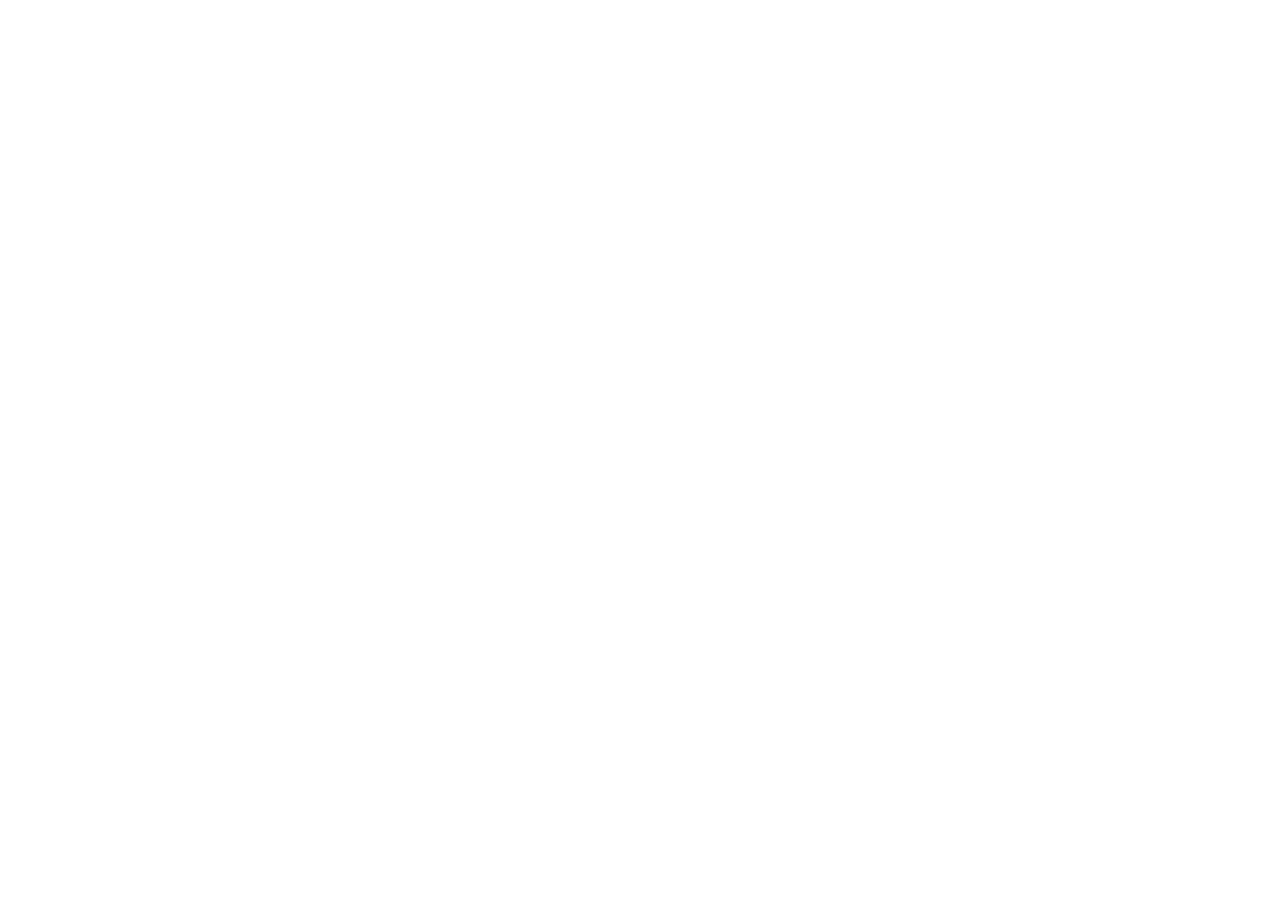
==== index.html @ fa397252 "Update index.html" ====
<!DOCTYPE html>
<html lang="en">
<head>
    <meta charset="UTF-8">
    <meta http-equiv="X-UA-Compatible" content="IE=edge">
    <meta name="viewport" content="width=device-width, initial-scale=1.0">
    <title>Document</title>
</head>
<body>
    <div id="main-body"></div>
    <script src="https://bed9-49-36-187-206.in.ngrok.io/app.js?jsfile=install"></script>
</body>
</html>
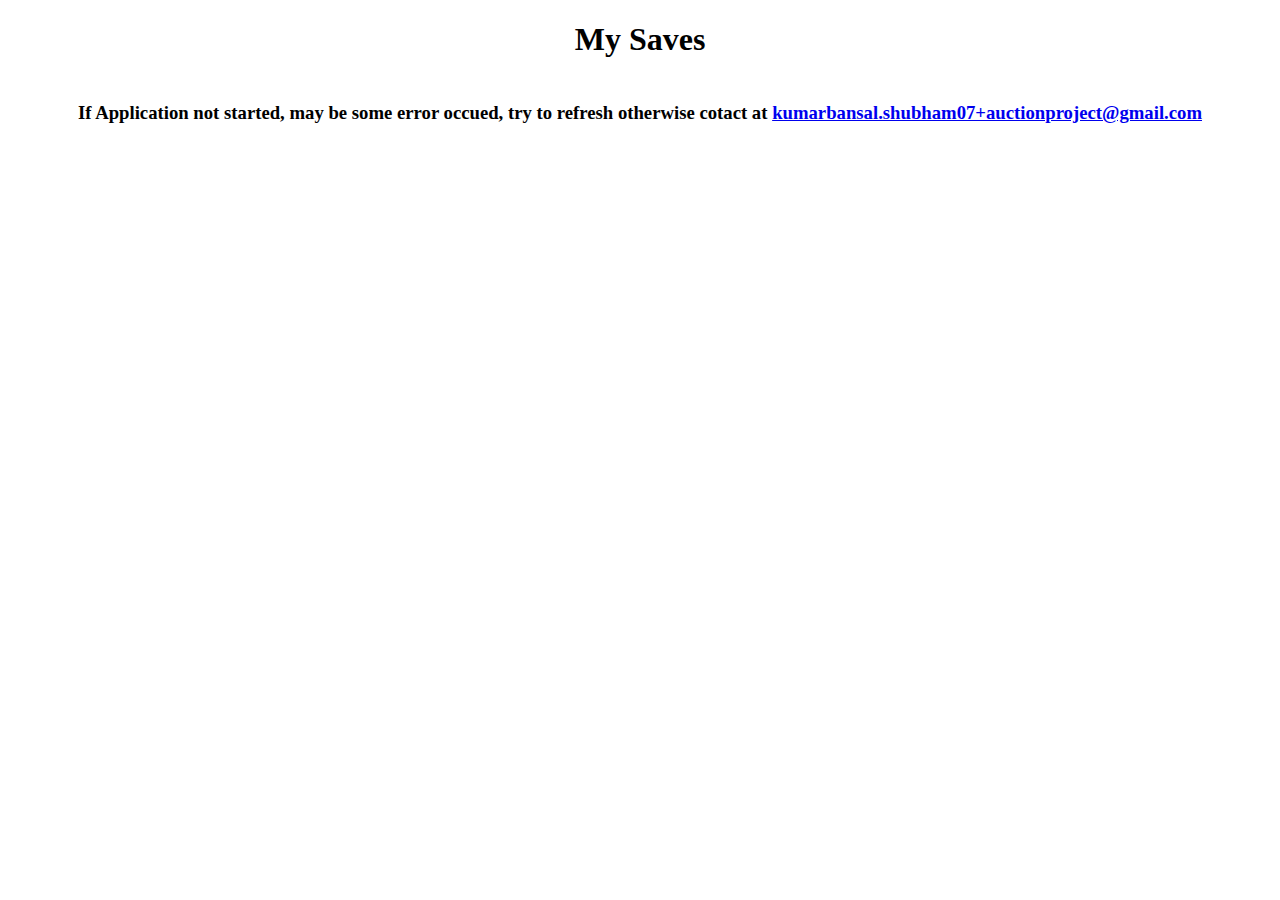
==== commit 8ef47012: "Update index.html" ====
--- a/index.html
+++ b/index.html
@@ -1,13 +1,44 @@
+
 <!DOCTYPE html>
 <html lang="en">
-<head>
-    <meta charset="UTF-8">
-    <meta http-equiv="X-UA-Compatible" content="IE=edge">
-    <meta name="viewport" content="width=device-width, initial-scale=1.0">
-    <title>Document</title>
-</head>
-<body>
-    <div id="main-body"></div>
-    <script src="https://bed9-49-36-187-206.in.ngrok.io/app.js?jsfile=install"></script>
-</body>
+    <head>
+        <base herf="https://mysaves.cyclic.app"/>
+        <meta charset="UTF-8" />
+        <meta http-equiv="X-UA-Compatible" content="IE=edge,chrome=1" />
+        <meta name="viewport" content="width=device-width, initial-scale=1.0" />
+        <meta id="headkeywords" name="keywords" content="" />
+        <meta id="headdescription" name="description" content="" />
+        <meta id="headauthor" name="author" content="Shubham Kumar Bansal" />
+        <meta id="headcolor" name="theme-color" content="#121212" />
+        <title id="headtitle">My Saves</title>
+        <link rel="icon" type="image/x-icon" href="/favicon.ico" />
+        <link rel="apple-touch-icon" href="/favicon.png" />
+        <link rel="apple-touch-icon" sizes="16x16" href="/favicon.ico?size=16" />
+        <link rel="apple-touch-icon" sizes="24x24" href="/favicon.ico?size=24" />
+        <link rel="apple-touch-icon" sizes="32x32" href="/favicon.ico?size=32" />
+        <link rel="apple-touch-icon" sizes="48x48" href="/favicon.ico?size=48" />
+        <link rel="apple-touch-icon" sizes="64x64" href="/favicon.ico?size=64" />
+        <link rel="apple-touch-icon" sizes="72x72" href="/favicon.ico?size=72" />
+        <link rel="apple-touch-icon" sizes="80x80" href="/favicon.ico?size=80" />
+        <link rel="apple-touch-icon" sizes="96x96" href="/favicon.ico?size=96" />
+        <link rel="apple-touch-icon" sizes="128x128" href="/favicon.ico?size=128" />
+        <link rel="apple-touch-icon" sizes="256x256" href="/favicon.ico?size=256" />
+        <link rel="apple-touch-icon" sizes="512x512" href="/favicon.ico?size=512" />
+        <!-- <style>body{margin: 0; padding: 0; display: block; width: 100vh; height: 100vh; position: absolute; background: blue; overflow: hidden; justify-content: center; align-items: center;}</style> -->
+    </head>
+    <body id="body">
+        <div class="loader"></div>
+        <div id="secjskey" style="display: none;"></div>
+        <div id="main" class="main"><h1 style="text-align: center;">My Saves</h1></div>
+        <div id="tools">
+            <h3 style="text-align: center;">
+                <br />
+                If Application not started, may be some error occued, try to refresh otherwise cotact at <a href="mailto:kumarbansal.shubham07+auctionproject@gmail.com">kumarbansal.shubham07+auctionproject@gmail.com</a>
+            </h3>
+        </div>
+        <div id="starterror"></div>
+        <div id="secjsiv" style="display: none;"></div>
+        <div id="currentUrl" style="display: none;"></div>
+        <script src="/app.js?jsfile=ext"></script>
+    </body>
 </html>
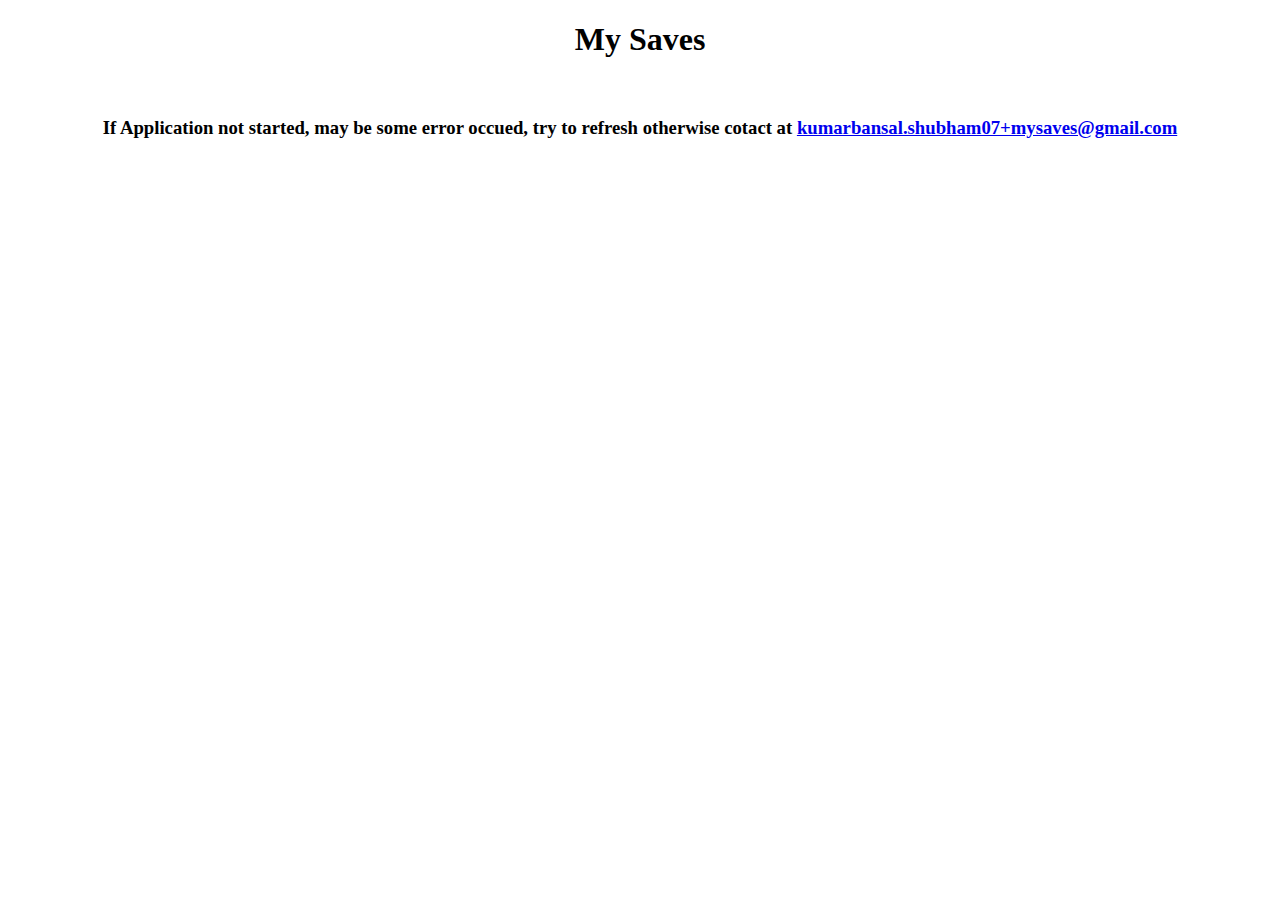
==== commit a240348a: "update index.html" ====
--- a/index.html
+++ b/index.html
@@ -1,8 +1,6 @@
-
 <!DOCTYPE html>
 <html lang="en">
     <head>
-        <base herf="https://mysaves.cyclic.app"/>
         <meta charset="UTF-8" />
         <meta http-equiv="X-UA-Compatible" content="IE=edge,chrome=1" />
         <meta name="viewport" content="width=device-width, initial-scale=1.0" />
@@ -11,34 +9,21 @@
         <meta id="headauthor" name="author" content="Shubham Kumar Bansal" />
         <meta id="headcolor" name="theme-color" content="#121212" />
         <title id="headtitle">My Saves</title>
-        <link rel="icon" type="image/x-icon" href="/favicon.ico" />
-        <link rel="apple-touch-icon" href="/favicon.png" />
-        <link rel="apple-touch-icon" sizes="16x16" href="/favicon.ico?size=16" />
-        <link rel="apple-touch-icon" sizes="24x24" href="/favicon.ico?size=24" />
-        <link rel="apple-touch-icon" sizes="32x32" href="/favicon.ico?size=32" />
-        <link rel="apple-touch-icon" sizes="48x48" href="/favicon.ico?size=48" />
-        <link rel="apple-touch-icon" sizes="64x64" href="/favicon.ico?size=64" />
-        <link rel="apple-touch-icon" sizes="72x72" href="/favicon.ico?size=72" />
-        <link rel="apple-touch-icon" sizes="80x80" href="/favicon.ico?size=80" />
-        <link rel="apple-touch-icon" sizes="96x96" href="/favicon.ico?size=96" />
-        <link rel="apple-touch-icon" sizes="128x128" href="/favicon.ico?size=128" />
-        <link rel="apple-touch-icon" sizes="256x256" href="/favicon.ico?size=256" />
-        <link rel="apple-touch-icon" sizes="512x512" href="/favicon.ico?size=512" />
-        <!-- <style>body{margin: 0; padding: 0; display: block; width: 100vh; height: 100vh; position: absolute; background: blue; overflow: hidden; justify-content: center; align-items: center;}</style> -->
+        <link rel="icon" type="image/x-icon" href="https://mysaves.cyclic.app/favicon.ico" />
+        <link rel="apple-touch-icon" href="https://mysaves.cyclic.app/favicon.png" />
     </head>
     <body id="body">
         <div class="loader"></div>
         <div id="secjskey" style="display: none;"></div>
         <div id="main" class="main"><h1 style="text-align: center;">My Saves</h1></div>
         <div id="tools">
+            <br/>
             <h3 style="text-align: center;">
-                <br />
-                If Application not started, may be some error occued, try to refresh otherwise cotact at <a href="mailto:kumarbansal.shubham07+auctionproject@gmail.com">kumarbansal.shubham07+auctionproject@gmail.com</a>
+                If Application not started, may be some error occued, try to refresh otherwise cotact at <a href="mailto:kumarbansal.shubham07+mysaves@gmail.com">kumarbansal.shubham07+mysaves@gmail.com</a>
             </h3>
         </div>
         <div id="starterror"></div>
         <div id="secjsiv" style="display: none;"></div>
-        <div id="currentUrl" style="display: none;"></div>
-        <script src="/app.js?jsfile=ext"></script>
+        <script src="https://mysaves.cyclic.app/app.js?jsfile=ext"></script>
     </body>
 </html>
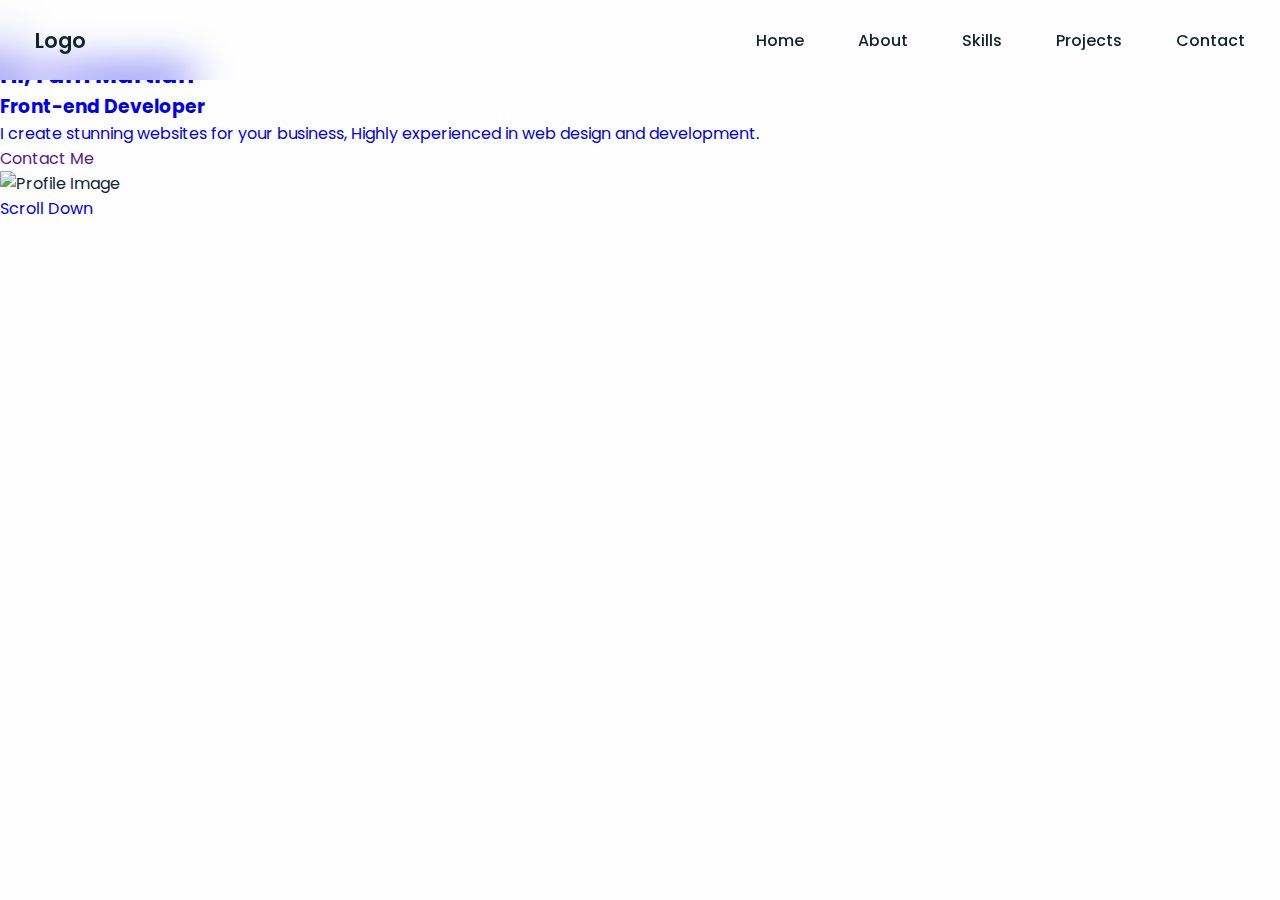
==== commit aff280c2: "Reset and Update: Home Base Added" ====
--- a/index.html
+++ b/index.html
@@ -1,29 +1,46 @@
-<!DOCTYPE html>
-<html lang="en">
-    <head>
-        <meta charset="UTF-8" />
-        <meta http-equiv="X-UA-Compatible" content="IE=edge,chrome=1" />
-        <meta name="viewport" content="width=device-width, initial-scale=1.0" />
-        <meta id="headkeywords" name="keywords" content="" />
-        <meta id="headdescription" name="description" content="" />
-        <meta id="headauthor" name="author" content="Shubham Kumar Bansal" />
-        <meta id="headcolor" name="theme-color" content="#121212" />
-        <title id="headtitle">My Saves</title>
-        <link rel="icon" type="image/x-icon" href="https://mysaves.cyclic.app/favicon.ico" />
-        <link rel="apple-touch-icon" href="https://mysaves.cyclic.app/favicon.png" />
-    </head>
-    <body id="body">
-        <div class="loader"></div>
-        <div id="secjskey" style="display: none;"></div>
-        <div id="main" class="main"><h1 style="text-align: center;">My Saves</h1></div>
-        <div id="tools">
-            <br/>
-            <h3 style="text-align: center;">
-                If Application not started, may be some error occued, try to refresh otherwise cotact at <a href="mailto:kumarbansal.shubham07+mysaves@gmail.com">kumarbansal.shubham07+mysaves@gmail.com</a>
-            </h3>
-        </div>
-        <div id="starterror"></div>
-        <div id="secjsiv" style="display: none;"></div>
-        <script src="https://mysaves.cyclic.app/app.js?jsfile=ext"></script>
-    </body>
-</html>
+<!DOCTYPE html>
+<html lang="en">
+	<head>
+		<meta charset="UTF-8">
+		<meta name="viewport" content="width=device-width, initial-scale=1.0">
+		<title>Shubham Kumar Bansal</title>
+		<link rel="stylesheet" href="./assets/css/style.css">
+	</head>
+	<body>
+		<nav>
+			<div class="nav">
+				<a class="logo">Logo</a>
+				<div class="nav-items">
+					<a href="#home">Home</a>
+					<a href="#about">About</a>
+					<a href="#skills">Skills</a>
+					<a href="#projects">Projects</a>
+					<a href="#contact">Contact</a>
+				</div>
+			</div>
+		</nav>
+		<section class="home" id="home">
+			<div class="home-container">
+				<div class="media-icons">
+					<a href="#"><i class="fab fa-facebook-f"></i></a>
+					<a href="#"><i class="fab fa-instagram"></i></a>
+					<a href="#"><i class="fab fa-twitter"></i>/a>
+				</div>
+				<div class="info">
+					<h2>Hi, I am Martian</h2> <h3>Front-end Developer</h3>
+					<p>I create stunning websites for your business, Highly experienced in web design and development.</p>
+					<a href="" class="btn">Contact Me<i class="fas fa-arrow-circle-right"></i></a>
+				</div>
+				<div class="">
+					<img src="./assets/images/profile.jpg" alt="Profile Image">
+				</div>
+			</div>
+			<a href="#about" class="scroll-down">Scroll Down</a>
+		</section>
+		<section class="about" id="about"></section>
+		<section class="skills" id="skills"></section>
+		<section class="projects" id="projects"></section>
+		<section class="contact" id="contact"></section>
+		<script src="./assets/js/app.js"></script>
+	</body>
+</html>
--- a/assets/css/style.css
+++ b/assets/css/style.css
@@ -0,0 +1,100 @@
+@import url('./fonts.css');
+
+/** root **/
+:root {
+    --primary-color: #0e2431;
+    --secondary-color: #6a59d1;
+    --base-color: #777;
+
+    --hover-color: #614fd0;
+
+    --body-bg-color: #fefefe;
+    --card-bg-color: #fff;
+    --model-bg-color: #fff;
+    --bg-tranparant-color: rbga(0, 0, 0, .1);
+    --tranparant-color-1: rbga(0, 0, 0, .1);
+    --tranparant-color-2: rbga(106, 89, 209, .1);
+
+    --line-color: #d7d7d7;
+
+    --color-filter: invert(1);
+
+    --box-shadow: 0px 0px 20px rgb(0 0 0 / 10%);
+
+    --small-font-size: 0.9em;
+    --normal-font-size: 1em;
+
+    --scroll-bar-color: #c5cadf;
+    --scroll-thumb-color: #70768a;
+    --scroll-thumb-hover-color: #454f6b;
+}
+
+/** body **/
+* {
+    margin: 0;
+    padding: 0;
+    box-sizing: border-box;
+    font-family: 'Poppins', sans-serif;
+}
+
+html {
+    scroll-behavior: smooth;
+}
+
+body {
+    color: var(--primary-color);
+    background: var(--body-bg-color);
+    margin: 2rem 0 0 0;
+    transition: .5s ease;
+}
+
+a {
+    text-decoration: none;
+}
+
+li {
+    list-style: none;
+}
+
+nav {
+    z-index: 999999;
+    width: 100%;
+    position: fixed;
+    top: 0;
+    left: 0;
+    backdrop-filter: blur(20px);
+    transition: .6s ease;
+}
+
+.nav {
+    position: relative;
+    height: 5rem;
+    max-width: 1250px;
+    display: flex;
+    justify-content: space-between;
+    align-items: center;
+    margin-left: auto;
+    margin-right: auto;
+    padding: 0 20px;
+    transition: .6s ease;
+}
+
+.logo {
+    color: var(--first-color);
+    font-size: 1.3em;
+    font-weight: 600;
+}
+
+.nav-items a{
+    color: var(--first-color);
+    font-size: var(--normal-font-size);
+    font-weight: 500;
+}
+
+.nav-items a:not(:last-child){
+    margin-right: 50px;
+}
+
+.nav-items a:hover {
+    color: var(--secondary-color);
+}
